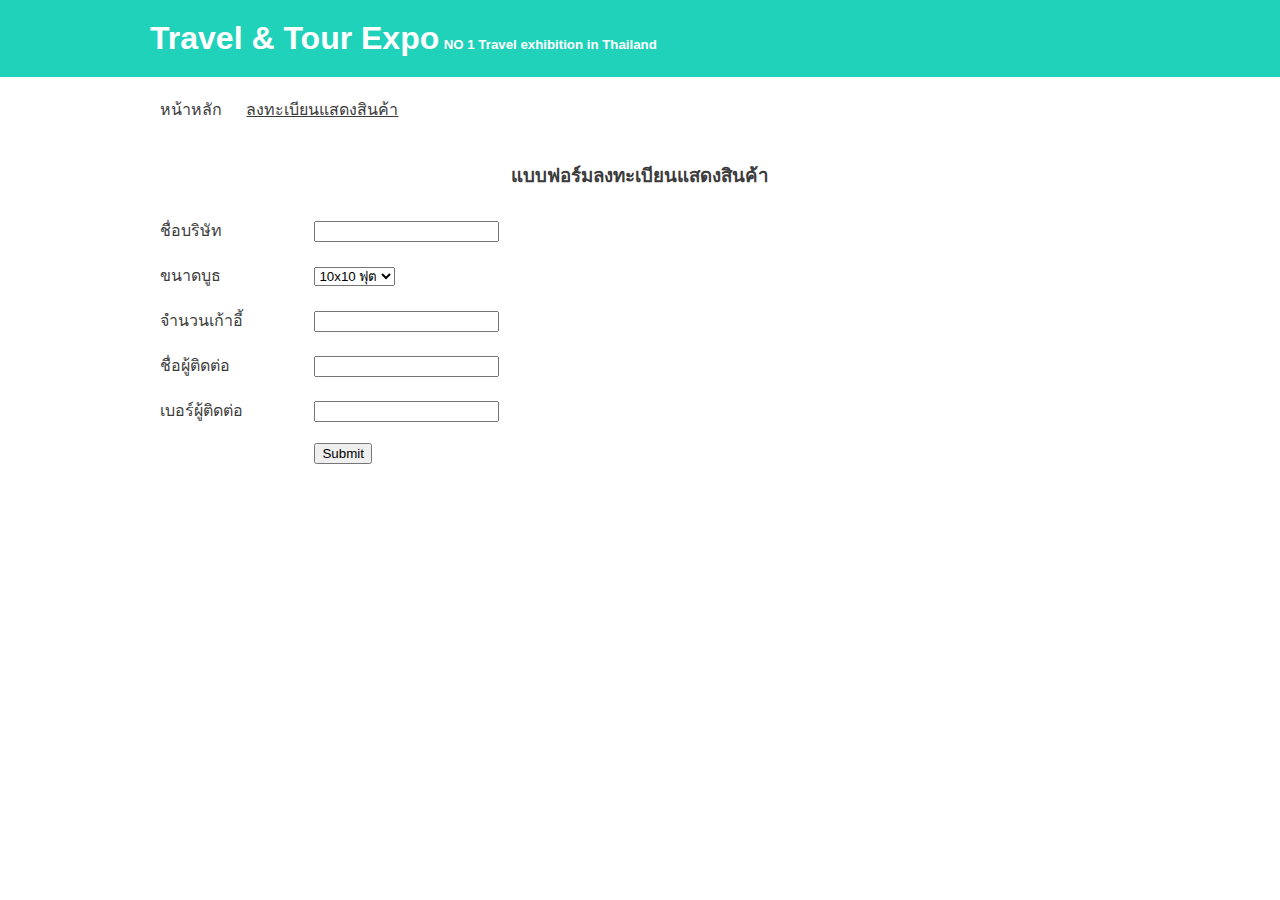
==== assignment-1-and-2/exhibitioner/registration.html @ 4fcab0fd "Assignment 1" ====
<!DOCTYPE html>
<html>
  <head>
    <title>Travel & Tour Expo</title>
    <link rel="stylesheet" href="../css/styles.css">
  </head>
  <body>
    <div id="heading">
      <h1 class="inline-heading">Travel & Tour Expo</h1>
      <h5 class="inline-heading">NO 1 Travel exhibition in Thailand</h5>
    </div>
    <nav id="menu">
      <a href="../index.html" class="inactive">หน้าหลัก</a>
      <a href="exhibitioner/registration.html" class="active">ลงทะเบียนแสดงสินค้า</a>
    </nav>
    <div id="content">
      <div class="text-center heading-space">
        <h3>แบบฟอร์มลงทะเบียนแสดงสินค้า</h3>
      </div>
      <form id="registration_form" method="post" action="submit_form">
        <div class="form-group">
          <label for="company_name">ชื่อบริษัท</label>
          <input type="text" name="company_name" id="company_name">
        </div>
        <div class="form-group">
          <label for="booth_size">ขนาดบูธ</label>
          <select name="booth_size" id="booth_size">
            <option value="10x10">10x10 ฟุต</option>
            <option value="10x15">10x15 ฟุต</option>
          </select>
        </div>
        <div class="form-group">
          <label for="seat_count">จำนวนเก้าอี้</label>
          <input type="number" name="seat_count" id="seat_count">
        </div>
        <div class="form-group">
          <label for="contact_name">ชื่อผู้ติดต่อ</label>
          <input type="text" name="contact_name" id="contact_name">
        </div>
        <div class="form-group">
          <label for="contact_number">เบอร์ผู้ติดต่อ</label>
          <input type="text" name="contact_number" id="contact_number">
        </div>

        <div class="form-group">
          <label for="contact_number"></label>
          <input type="submit" text="Submit" id="submit">
        </div>
      </form>
    </div>
  </body>
</html>
---- assignment-1-and-2/css/styles.css ----
body {
  font-family: Arial, sans-serif;
  margin: 0;
  color: #3c3c3c;
}

#heading {
  padding: 20px 150px;
  background-color: #1fd2b9;
  color: #FFF;
}

#menu {
  padding: 20px 150px;
}

#menu > a {
  color: #3c3c3c;
  padding: 10px;
}

#menu > a.inactive {
  text-decoration: none;
}

#menu > a.active {
  text-decoration: underline;
}

#content {
  padding: 0 150px;
}

.inline-heading {
  display: inline;
}

img.content {
  width: 100%;
}

.text-center {
  text-align: center;
}

.heading-space {
  margin: 10px;
}

.form-group {
  padding: 10px;
}

.form-group > label {
  display: inline-block;
  width: 150px;
}
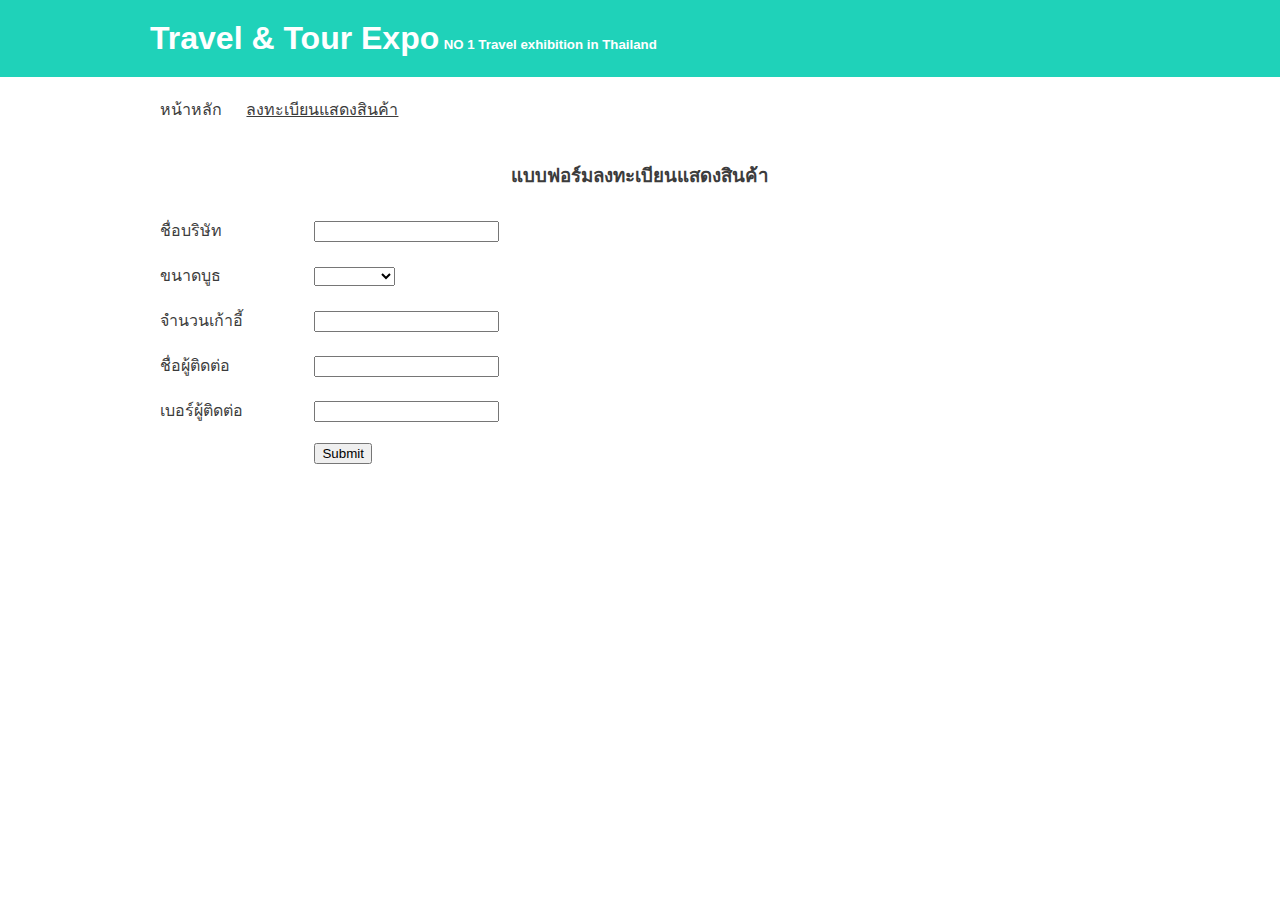
==== commit 3dae5bba: "Assignment 2" ====
--- a/assignment-1-and-2/exhibitioner/registration.html
+++ b/assignment-1-and-2/exhibitioner/registration.html
@@ -3,6 +3,7 @@
   <head>
     <title>Travel & Tour Expo</title>
     <link rel="stylesheet" href="../css/styles.css">
+    <script src="../js/register.js"></script>
   </head>
   <body>
     <div id="heading">
@@ -17,7 +18,7 @@
       <div class="text-center heading-space">
         <h3>แบบฟอร์มลงทะเบียนแสดงสินค้า</h3>
       </div>
-      <form id="registration_form" method="post" action="submit_form">
+      <form id="registration_form" name="registration_form" onsubmit="return submitForm();">
         <div class="form-group">
           <label for="company_name">ชื่อบริษัท</label>
           <input type="text" name="company_name" id="company_name">
@@ -25,6 +26,7 @@
         <div class="form-group">
           <label for="booth_size">ขนาดบูธ</label>
           <select name="booth_size" id="booth_size">
+            <option value=""></option>
             <option value="10x10">10x10 ฟุต</option>
             <option value="10x15">10x15 ฟุต</option>
           </select>
@@ -43,7 +45,7 @@
         </div>
 
         <div class="form-group">
-          <label for="contact_number"></label>
+          <label for=""></label>
           <input type="submit" text="Submit" id="submit">
         </div>
       </form>
